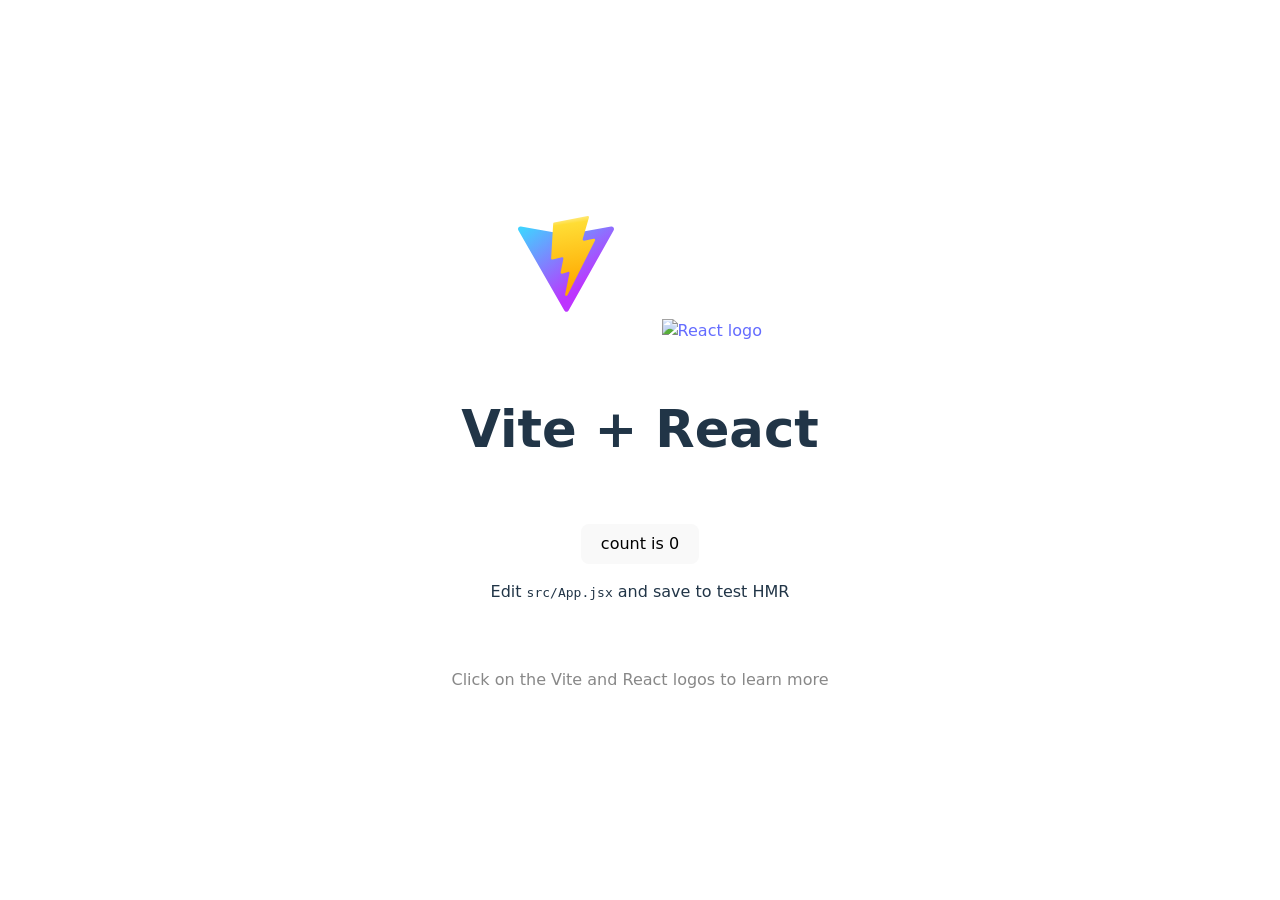
==== index.html @ 39eab361 "Updates" ====
<!doctype html>
<html lang="en">
  <head>
    <meta charset="UTF-8" />
    <link rel="icon" type="image/svg+xml" href="/vite.svg" />
    <meta name="viewport" content="width=device-width, initial-scale=1.0" />
    <title>astra</title>
    <script type="module" crossorigin src="/assets/index-BaBB40Qq.js"></script>
    <link rel="stylesheet" crossorigin href="/assets/index-COcDBgFa.css">
  </head>
  <body>
    <div id="root"></div>
  </body>
</html>
---- assets/index-COcDBgFa.css ----
:root{font-family:system-ui,Avenir,Helvetica,Arial,sans-serif;line-height:1.5;font-weight:400;color-scheme:light dark;color:#ffffffde;background-color:#242424;font-synthesis:none;text-rendering:optimizeLegibility;-webkit-font-smoothing:antialiased;-moz-osx-font-smoothing:grayscale}a{font-weight:500;color:#646cff;text-decoration:inherit}a:hover{color:#535bf2}body{margin:0;display:flex;place-items:center;min-width:320px;min-height:100vh}h1{font-size:3.2em;line-height:1.1}button{border-radius:8px;border:1px solid transparent;padding:.6em 1.2em;font-size:1em;font-weight:500;font-family:inherit;background-color:#1a1a1a;cursor:pointer;transition:border-color .25s}button:hover{border-color:#646cff}button:focus,button:focus-visible{outline:4px auto -webkit-focus-ring-color}@media(prefers-color-scheme:light){:root{color:#213547;background-color:#fff}a:hover{color:#747bff}button{background-color:#f9f9f9}}#root{max-width:1280px;margin:0 auto;padding:2rem;text-align:center}.logo{height:6em;padding:1.5em;will-change:filter;transition:filter .3s}.logo:hover{filter:drop-shadow(0 0 2em #646cffaa)}.logo.react:hover{filter:drop-shadow(0 0 2em #61dafbaa)}@keyframes logo-spin{0%{transform:rotate(0)}to{transform:rotate(360deg)}}@media(prefers-reduced-motion:no-preference){a:nth-of-type(2) .logo{animation:logo-spin infinite 20s linear}}.card{padding:2em}.read-the-docs{color:#888}
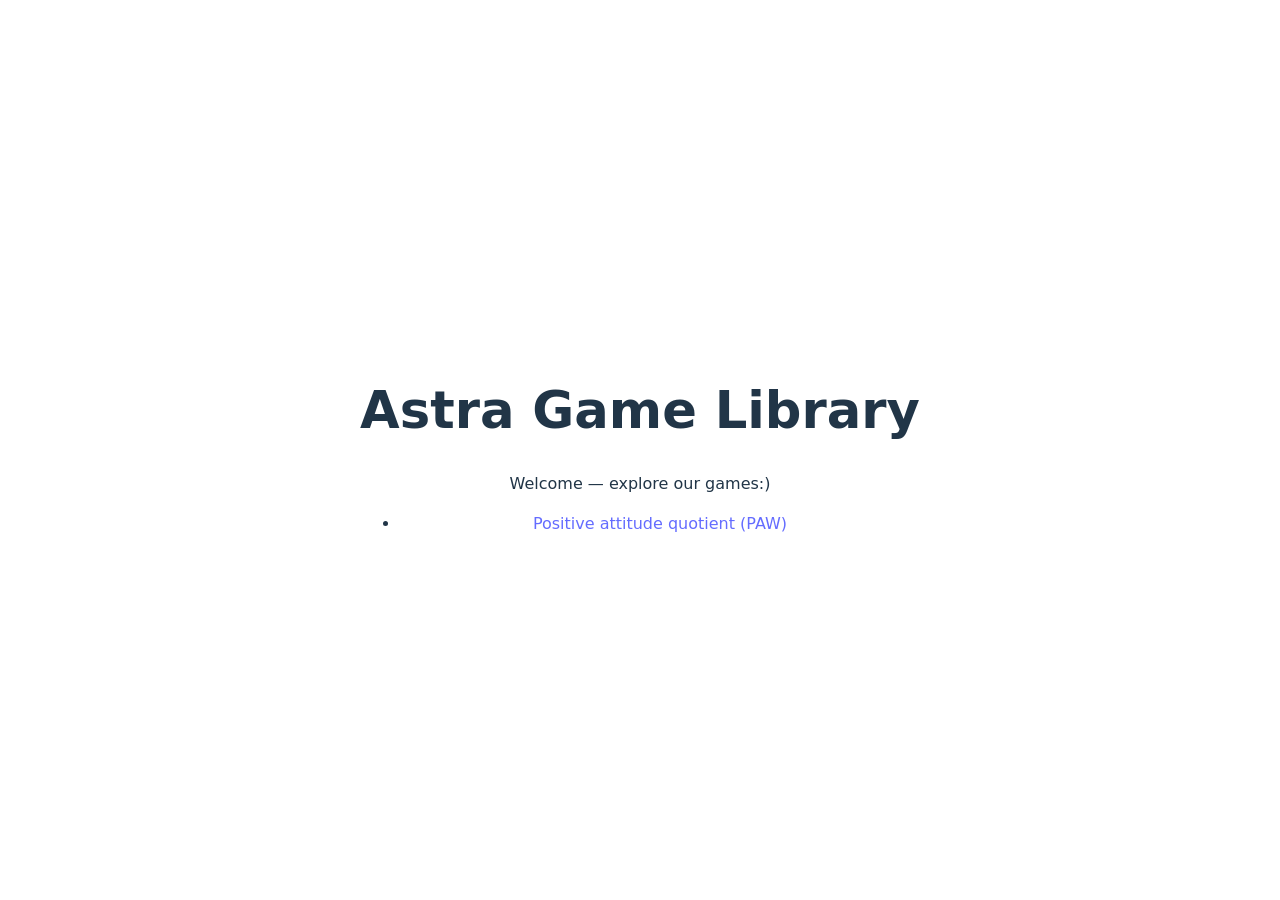
==== commit 2cf5c080: "Updates" ====
--- a/index.html
+++ b/index.html
@@ -5,7 +5,7 @@
     <link rel="icon" type="image/svg+xml" href="/vite.svg" />
     <meta name="viewport" content="width=device-width, initial-scale=1.0" />
     <title>astra</title>
-    <script type="module" crossorigin src="/assets/index-BaBB40Qq.js"></script>
+    <script type="module" crossorigin src="/assets/index-ohQ6kP-7.js"></script>
     <link rel="stylesheet" crossorigin href="/assets/index-COcDBgFa.css">
   </head>
   <body>
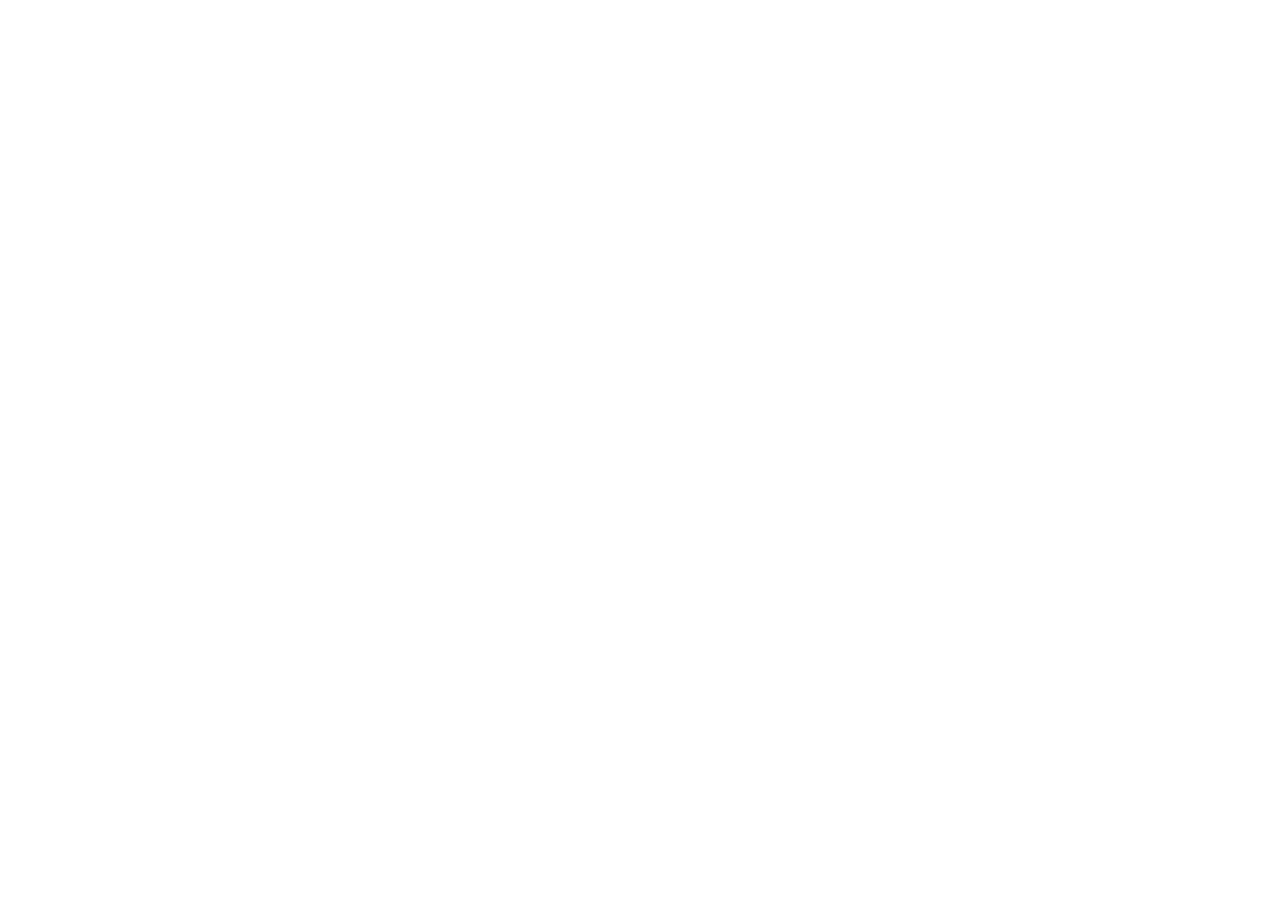
==== commit b6c2c586: "Updates" ====
--- a/index.html
+++ b/index.html
@@ -2,11 +2,11 @@
 <html lang="en">
   <head>
     <meta charset="UTF-8" />
-    <link rel="icon" type="image/svg+xml" href="/vite.svg" />
+    <link rel="icon" type="image/svg+xml" href="/astra/vite.svg" />
     <meta name="viewport" content="width=device-width, initial-scale=1.0" />
     <title>astra</title>
-    <script type="module" crossorigin src="/assets/index-ohQ6kP-7.js"></script>
-    <link rel="stylesheet" crossorigin href="/assets/index-COcDBgFa.css">
+    <script type="module" crossorigin src="/astra/assets/index-ohQ6kP-7.js"></script>
+    <link rel="stylesheet" crossorigin href="/astra/assets/index-COcDBgFa.css">
   </head>
   <body>
     <div id="root"></div>
